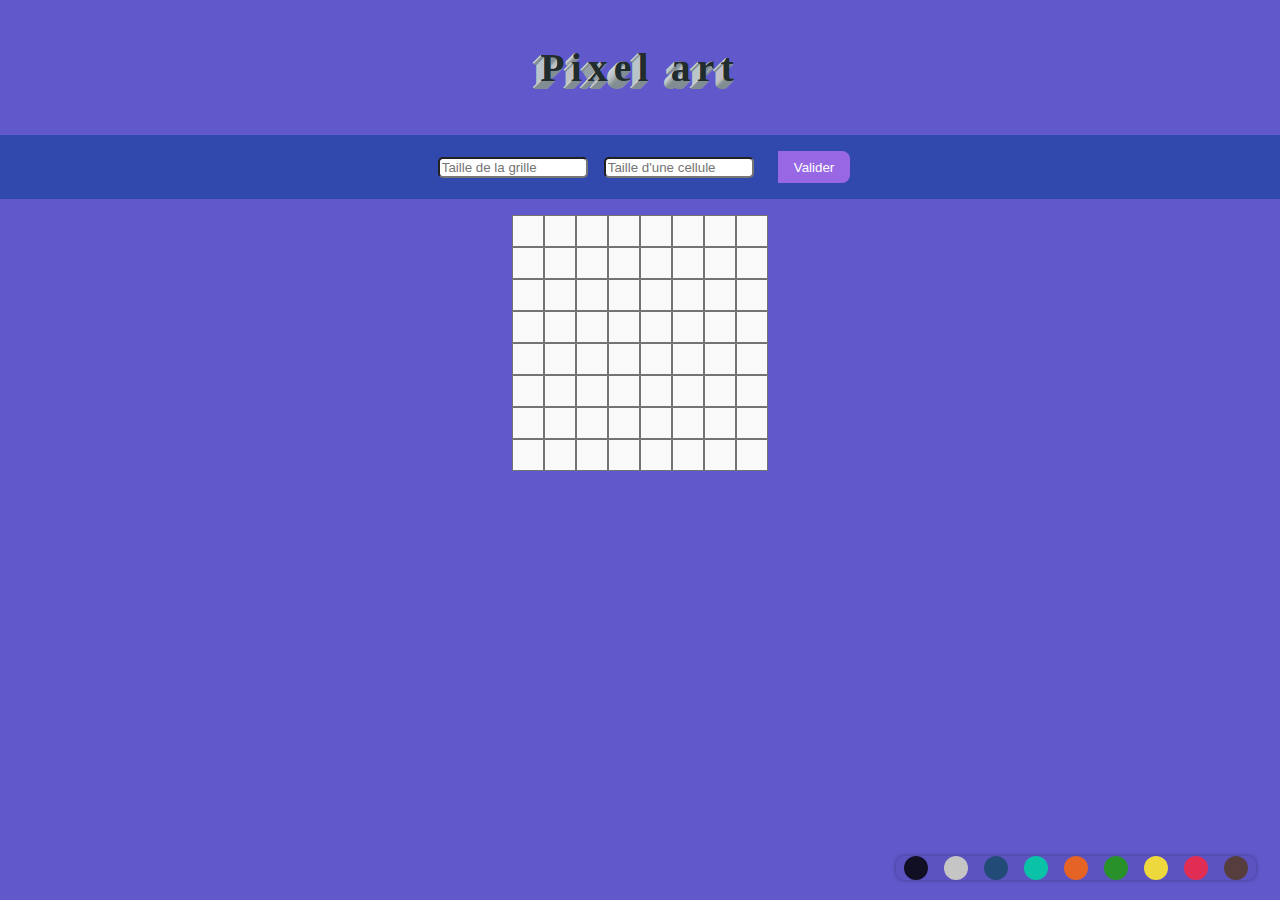
==== index.html @ f7215dbd "test" ====
<!DOCTYPE html>
<html lang="fr">
<head>
  <meta charset="UTF-8">
  <meta name="viewport" content="width=device-width, initial-scale=1.0">
  <meta http-equiv="X-UA-Compatible" content="ie=edge">
  <title>Invader</title>
  <link rel="stylesheet" href= "./css/reset.css">
  <link rel="stylesheet" href="./css/style.css">
</head>
<body>
  <div class='at-container'>
    <h1 class='at-item'>Pixel art
    </h1>
  </div>
  <form class="configuration"></form>
  <div id="invader"></div>
  <div id="palette"></div>
  <script src="./js/app.js"></script>
</body>
</html>
---- css/style.css ----
body {
    width: 100vw;
    height: 100vh;
    background-color: #6158CC;

    display: flex;
    flex-direction: column;
    flex-wrap: nowrap;
    justify-content: flex-start;
    align-items: center;
    align-content: flex-start;
}

div.at-container {
    display: flex;
    align-items: center;
    justify-content: center;
    height: 15%;
}

.at-item {

    animation-name: focus-in-contract;
    animation-duration: 1s;
    animation-timing-function: ease;
    animation-delay: 0s;
    animation-iteration-count: 1;
    animation-direction: normal;
    animation-fill-mode: none;
    font-size: 2.5rem;
    font-weight: bold;
    letter-spacing: .15em;
    text-shadow: 0 1px #808d93, -1px 0 #cdd2d5, -1px 2px #808d93, -2px 1px #cdd2d5, -2px 3px #808d93, -3px 2px #cdd2d5, -3px 4px #808d93, -4px 3px #cdd2d5, -4px 5px #808d93, -5px 4px #cdd2d5, -5px 6px #808d93, -6px 5px #cdd2d5, -6px 7px #808d93, -7px 6px #cdd2d5, -7px 8px #808d93, -8px 7px #cdd2d5;
    color: #202c2d;


}

@keyframes focus-in-contract {
    0% {
        letter-spacing: 1em;
        filter: blur(12px);
        opacity: 0;
    }

    100% {
        filter: blur(0);
        opacity: 1;
    }
}

#invader {
    display: flex;
    flex-direction: row;
    flex-wrap: wrap;
    justify-content: center;
    align-items: flex-start;
    align-content: flex-start;

    /* width: calc(32px * 8); */

}

.cell {
    background-color: #FAFAFA;
    border: 1px solid rgba(0, 0, 0, .54);
    width: 32px;
    height: 32px;
}

.configuration {
    display: flex;
    flex-direction: row;
    flex-wrap: nowrap;
    justify-content: center;
    align-items: center;
    align-content: center;
    width: 100%;
    height: 64px;
    background-color: #3148AD;
    margin-bottom: 16px;
}

.configuration input {
    width: 150px;
    margin: 8px;
    border-radius: 5px;

}


.config-form-submit {
    color: #fff;
    height: 32px;
    background-color: #9868e4;
    padding: 4px 16px;
    border-radius: 0 8px 8px 0;
    border: none;
    margin-left: 16px;
}

#palette {
    background-color: rgba(0, 0, 0, .05);
    border-radius: 8px;
    margin: 4px 8px;
    box-shadow: 0 0 4px 0 rgba(0, 0, 0, .34);
    display: flex;
    flex-direction: row;
    flex-wrap: wrap;
    justify-content: space-around;
    align-items: center;
    align-content: center;
    position: fixed;
    bottom: 16px;
    right: 16px;


}

.style-selector {
    width: 24px;
    height: 24px;
    border-radius: 50%;
    margin: 0 8px;
    cursor: pointer;
}

[data-style-name="plain"] {
    background-color: rgb(0, 0, 0, .82);
}

[data-style-name="empty"] {
    background-color: #c5c5c5;
}

[data-style-name="light"] {
    background-color: #234B78;
}

[data-style-name="highlight"] {
    background-color: #0AC3A7;
}

[data-style-name="higtligth2"] {
    background-color: #E56324;
}

[data-style-name="greenlight"] {
    background-color: #28912a;
}

[data-style-name="yellowligtht"] {
    background-color: #edd83d;
}

[data-style-name="redlight"] {
    background-color: #E12D54;
}

[data-style-name="brownlight"] {
    background-color: #563e3e
}
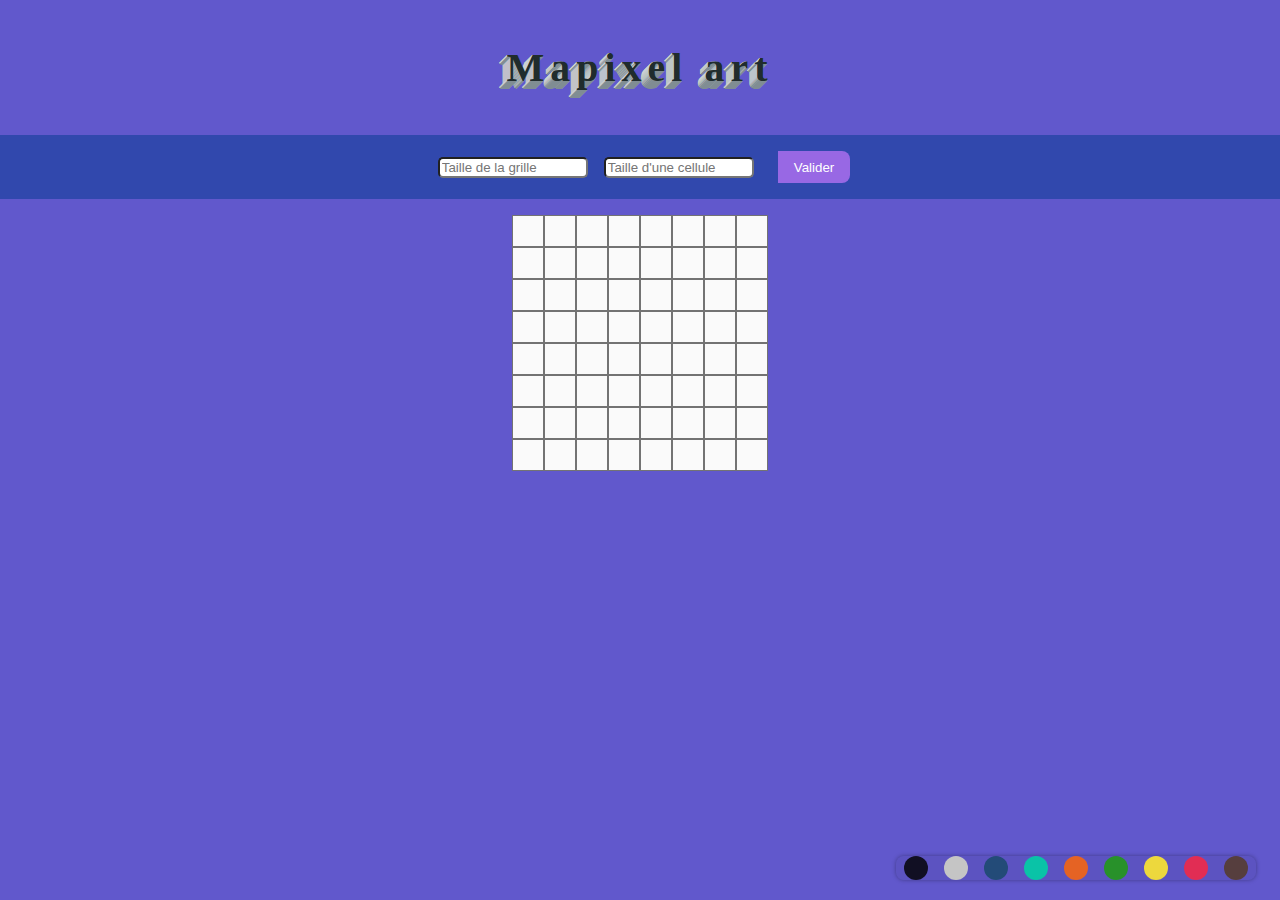
==== commit 056164fb: "update" ====
--- a/index.html
+++ b/index.html
@@ -1,16 +1,18 @@
 <!DOCTYPE html>
 <html lang="fr">
+
 <head>
   <meta charset="UTF-8">
   <meta name="viewport" content="width=device-width, initial-scale=1.0">
   <meta http-equiv="X-UA-Compatible" content="ie=edge">
-  <title>Invader</title>
-  <link rel="stylesheet" href= "./css/reset.css">
+  <title>Mapixel-art</title>
+  <link rel="stylesheet" href="./css/reset.css">
   <link rel="stylesheet" href="./css/style.css">
 </head>
+
 <body>
   <div class='at-container'>
-    <h1 class='at-item'>Pixel art
+    <h1 class='at-item'>Mapixel art
     </h1>
   </div>
   <form class="configuration"></form>
@@ -18,4 +20,5 @@
   <div id="palette"></div>
   <script src="./js/app.js"></script>
 </body>
+
 </html>